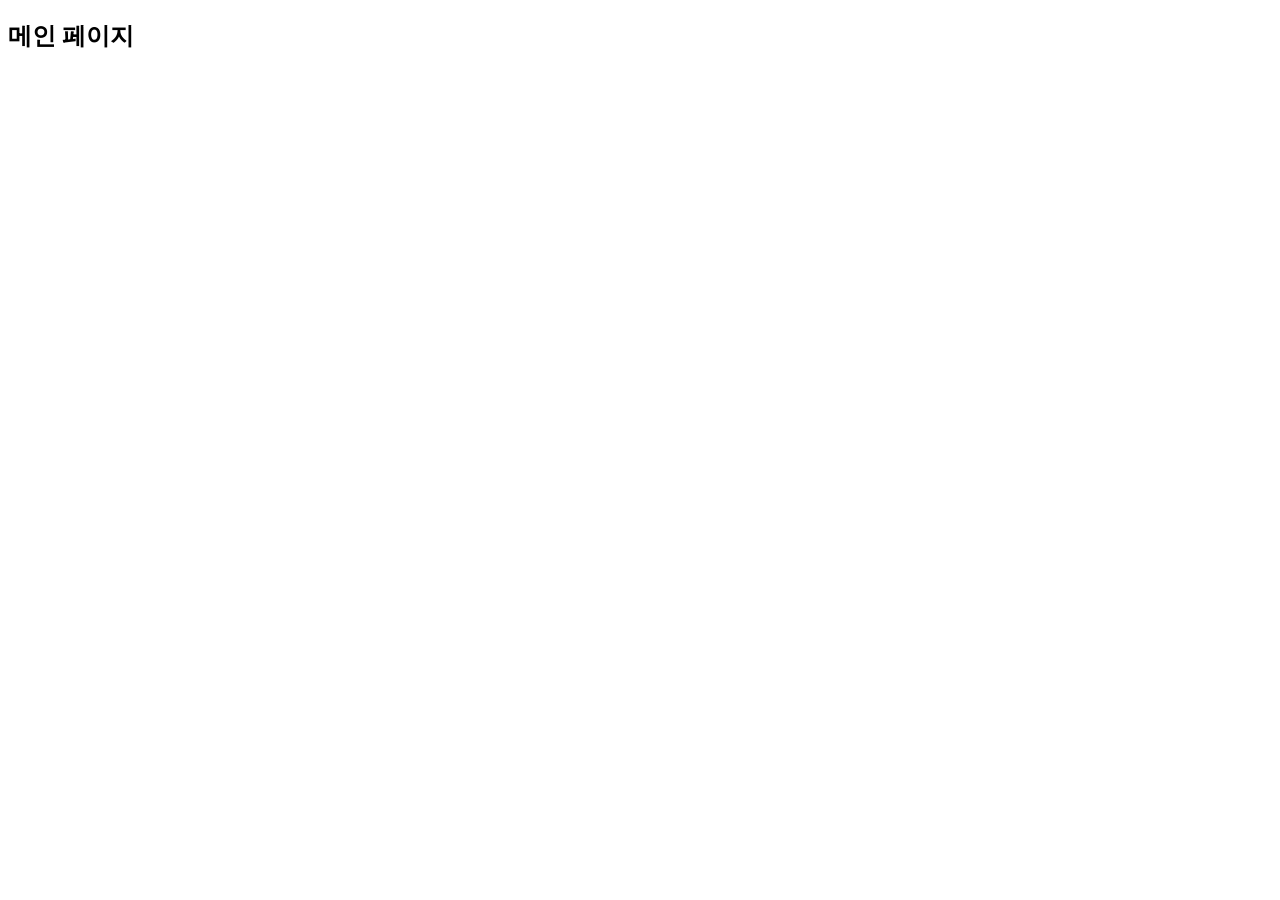
==== src/main/resources/templates/index.html @ eeefa496 "first commit2" ====
<!DOCTYPE html>
<html lang="en">
<head>
    <meta charset="UTF-8">
    <meta name="viewport" content="width=device-width, initial-scale=1.0">
    <title>Document</title>
</head>
<body>
    <h2>메인 페이지</h2>
</body>
</html>
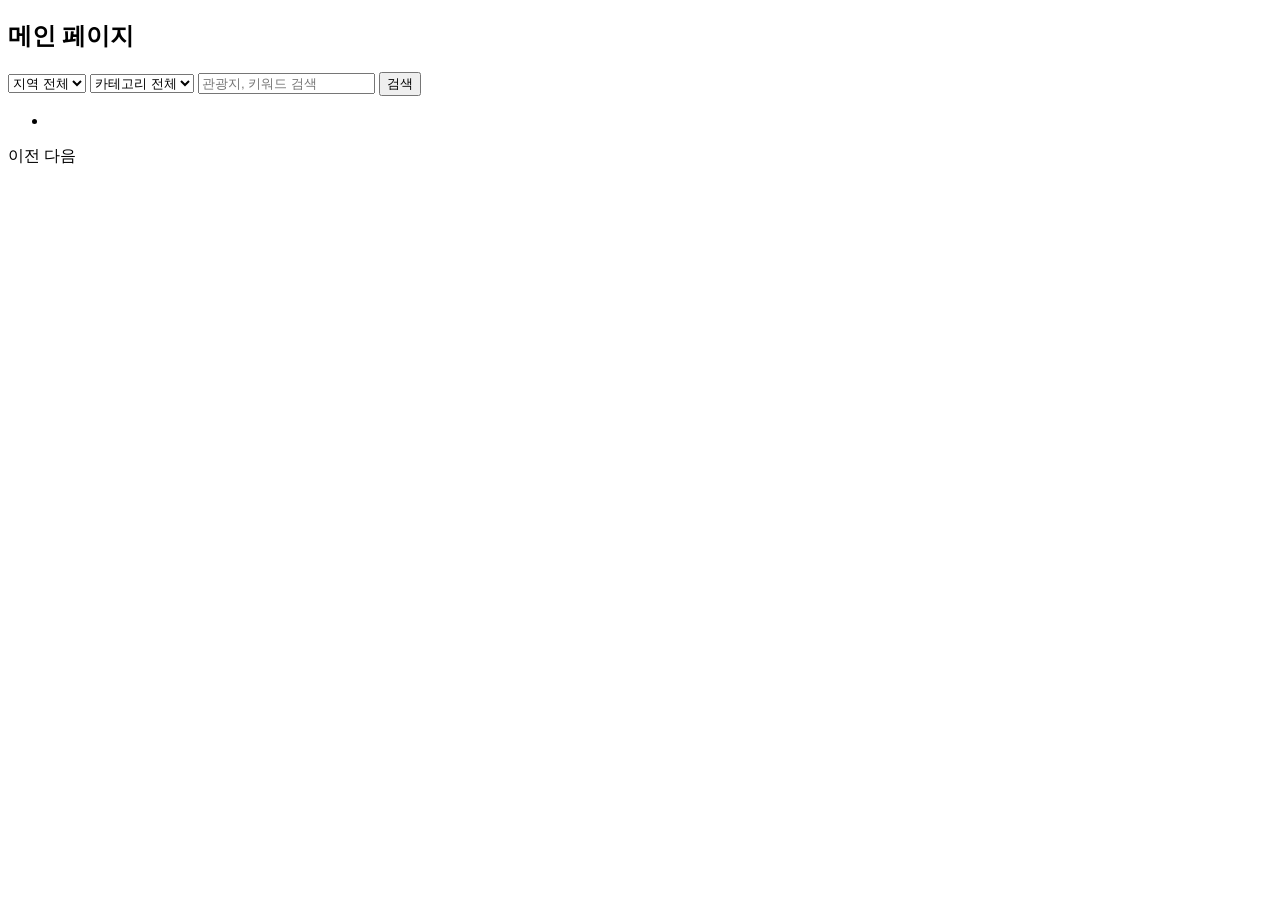
==== commit a2379c72: "api connet and page function" ====
--- a/src/main/resources/templates/index.html
+++ b/src/main/resources/templates/index.html
@@ -1,11 +1,45 @@
-<!DOCTYPE html>
-<html lang="en">
-<head>
-    <meta charset="UTF-8">
-    <meta name="viewport" content="width=device-width, initial-scale=1.0">
+<!doctype html>
+<html lang="en" xmlns:th="http://www.thymeleaf.org">
+  <head>
+    <meta charset="UTF-8" />
+    <meta name="viewport" content="width=device-width, initial-scale=1.0" />
     <title>Document</title>
-</head>
-<body>
+  </head>
+  <body>
     <h2>메인 페이지</h2>
-</body>
-</html>+    <form action="/api/places">
+      <select name="" id="">
+        <option value="">지역 전체</option>
+      </select>
+      <select name="" id="">
+        <option value="">카테고리 전체</option>
+      </select>
+      <input name="keyword" type="text" placeholder="관광지, 키워드 검색" />
+      <button type="submit">검색</button>
+    </form>
+    <ul>
+      <li th:each="place : ${SearchPlaceResponseDto}">
+        <p th:text="${place.title}"></p>
+        <p th:text="${place.address}"></p>
+      </li>
+    </ul>
+
+<div th:if="${pageNo != null}">
+  <a
+    th:if="${pageNo > 1}"
+    th:href="@{/api/places(keyword=${keyword}, pageNo=${pageNo - 1})}"
+  >
+    이전
+  </a>
+
+  <span th:text="|${pageNo}페이지|"></span>
+
+  <a
+    th:if="${pageNo * numOfRows < totalCount}"
+    th:href="@{/api/places(keyword=${keyword}, pageNo=${pageNo + 1})}"
+  >
+    다음
+  </a>
+</div>
+  </body>
+</html>
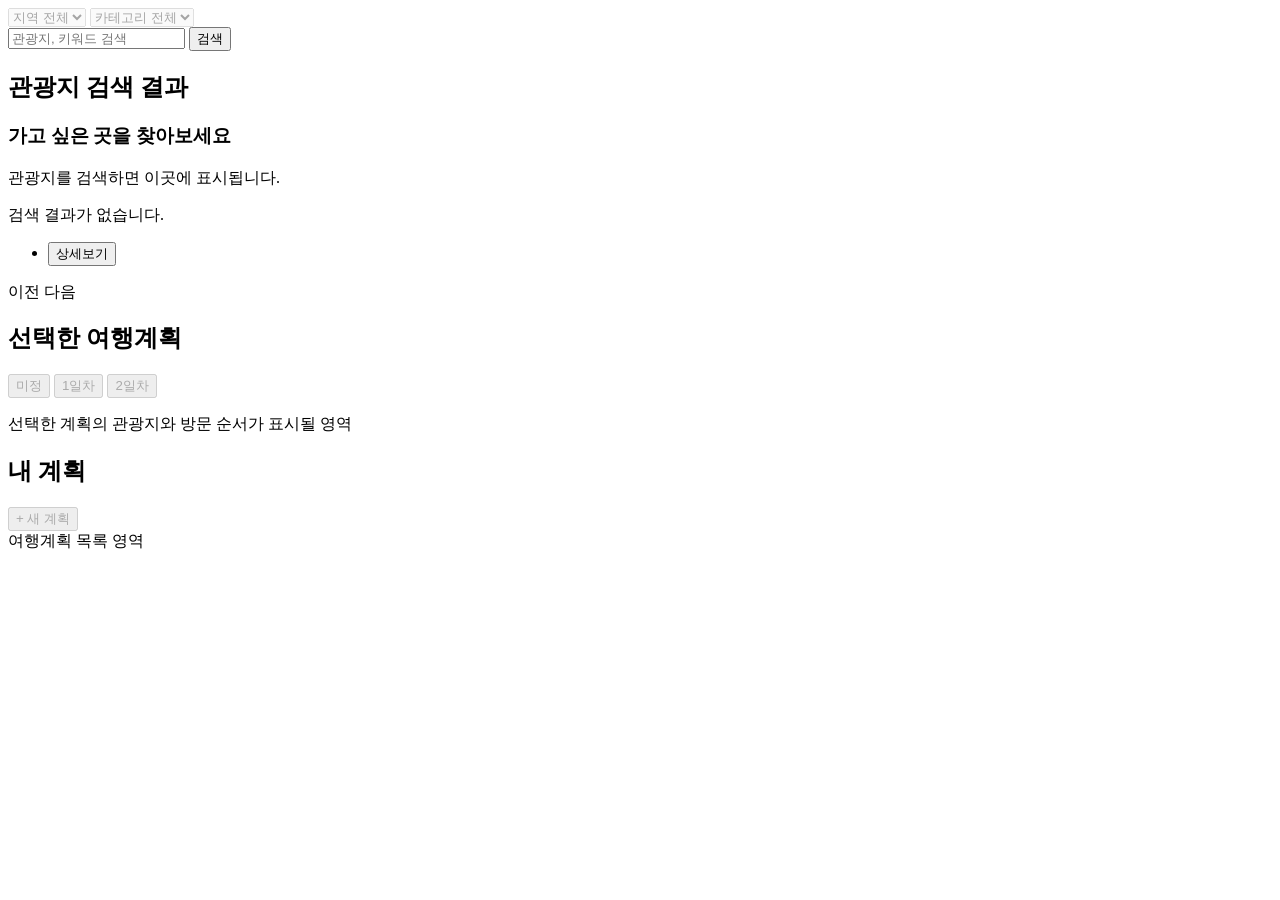
==== commit 91c99e9f: "add detailSrearch  function" ====
--- a/src/main/resources/templates/index.html
+++ b/src/main/resources/templates/index.html
@@ -1,45 +1,142 @@
 <!doctype html>
-<html lang="en" xmlns:th="http://www.thymeleaf.org">
+<html lang="ko" xmlns:th="http://www.thymeleaf.org">
   <head>
     <meta charset="UTF-8" />
     <meta name="viewport" content="width=device-width, initial-scale=1.0" />
-    <title>Document</title>
+    <title>마차대로</title>
+    <link rel="stylesheet" th:href="@{/css/common.css}" />
+    <link rel="stylesheet" th:href="@{/css/index.css}" />
+    <!-- HTML 파싱이 끝난 뒤 JS 실행 -->
+    <script th:src="@{/js/place.js}" defer></script>
   </head>
   <body>
-    <h2>메인 페이지</h2>
-    <form action="/api/places">
-      <select name="" id="">
-        <option value="">지역 전체</option>
-      </select>
-      <select name="" id="">
-        <option value="">카테고리 전체</option>
-      </select>
-      <input name="keyword" type="text" placeholder="관광지, 키워드 검색" />
-      <button type="submit">검색</button>
-    </form>
-    <ul>
-      <li th:each="place : ${SearchPlaceResponseDto}">
-        <p th:text="${place.title}"></p>
-        <p th:text="${place.address}"></p>
-      </li>
-    </ul>
+    <div class="page">
+      <header th:replace="~{fragments/header :: siteHeader}"></header>
 
-<div th:if="${pageNo != null}">
-  <a
-    th:if="${pageNo > 1}"
-    th:href="@{/api/places(keyword=${keyword}, pageNo=${pageNo - 1})}"
-  >
-    이전
-  </a>
+      <main>
+        <section
+          id="place-search"
+          class="search-section"
+          aria-label="관광지 검색"
+        >
+          <form th:action="@{/api/places}" method="get" class="search-form">
+            <!-- 지역·카테고리는 아직 검색 연동 전 -->
+            <div class="filter-row">
+              <select aria-label="지역" disabled>
+                <option value="">지역 전체</option>
+              </select>
+              <select aria-label="카테고리" disabled>
+                <option value="">카테고리 전체</option>
+              </select>
+            </div>
+            <div class="keyword-row">
+              <input
+                name="keyword"
+                type="text"
+                th:value="${keyword}"
+                aria-label="검색어"
+                placeholder="관광지, 키워드 검색"
+              />
+              <button type="submit">검색</button>
+            </div>
+          </form>
+        </section>
 
-  <span th:text="|${pageNo}페이지|"></span>
+        <div class="workspace">
+          <section
+            class="panel search-results"
+            aria-labelledby="results-heading"
+          >
+            <div class="section-heading">
+              <h2 id="results-heading">관광지 검색 결과</h2>
+              <span
+                th:if="${totalCount != null}"
+                th:text="|총 ${totalCount}건|"
+              ></span>
+            </div>
 
-  <a
-    th:if="${pageNo * numOfRows < totalCount}"
-    th:href="@{/api/places(keyword=${keyword}, pageNo=${pageNo + 1})}"
-  >
-    다음
-  </a>
-</div>
+            <div class="empty-state" th:if="${pageNo == null}">
+              <h3>가고 싶은 곳을 찾아보세요</h3>
+              <p>관광지를 검색하면 이곳에 표시됩니다.</p>
+            </div>
+            <p th:if="${totalCount != null and totalCount == 0}">
+              검색 결과가 없습니다.
+            </p>
+
+            <ul class="place-list">
+              <li
+                class="place-item"
+                th:each="place : ${SearchPlaceResponseDto}"
+              >
+                <div class="place-summary">
+                  <div class="place-text">
+                    <p class="place-title" th:text="${place.title}"></p>
+                    <p th:text="${place.address}"></p>
+                  </div>
+                  <button
+                    type="button"
+                    th:attr="data-contentid=${place.contentid}"
+                    onclick="showPlaceDetail(this)"
+                  >
+                    상세보기
+                  </button>
+                </div>
+                <!-- 기존 JS 연결을 위해 li 내부 위치와 클래스 유지 -->
+                <section class="place-detail" hidden>
+                  <h3 class="detail-title"></h3>
+                  <p class="detail-address"></p>
+                  <p class="detail-overview"></p>
+                </section>
+              </li>
+            </ul>
+
+            <nav
+              class="pagination"
+              th:if="${pageNo != null}"
+              aria-label="검색 결과 페이지"
+            >
+              <a
+                th:if="${pageNo > 1}"
+                th:href="@{/api/places(keyword=${keyword}, pageNo=${pageNo - 1})}"
+                >이전</a
+              >
+              <span th:text="|${pageNo}페이지|"></span>
+              <a
+                th:if="${pageNo * numOfRows lt totalCount}"
+                th:href="@{/api/places(keyword=${keyword}, pageNo=${pageNo + 1})}"
+                >다음</a
+              >
+            </nav>
+          </section>
+
+          <!-- 여행계획 기능 연결 전: 레이아웃 자리만 표시 -->
+          <section class="panel selected-plan" aria-labelledby="plan-heading">
+            <h2 id="plan-heading">선택한 여행계획</h2>
+            <div class="plan-days" aria-label="방문일 선택">
+              <button type="button" disabled>미정</button>
+              <button type="button" disabled>1일차</button>
+              <button type="button" disabled>2일차</button>
+            </div>
+            <div class="plan-items empty-state">
+              <p>선택한 계획의 관광지와 방문 순서가 표시될 영역</p>
+            </div>
+          </section>
+        </div>
+
+        <section
+          id="my-plans"
+          class="panel my-plans"
+          aria-labelledby="my-plans-heading"
+        >
+          <div class="section-heading">
+            <h2 id="my-plans-heading">내 계획</h2>
+            <button type="button" disabled>+ 새 계획</button>
+          </div>
+          <div class="plan-list">
+            <div class="plan-placeholder">여행계획 목록 영역</div>
+          </div>
+        </section>
+      </main>
+    </div>
   </body>
 </html>
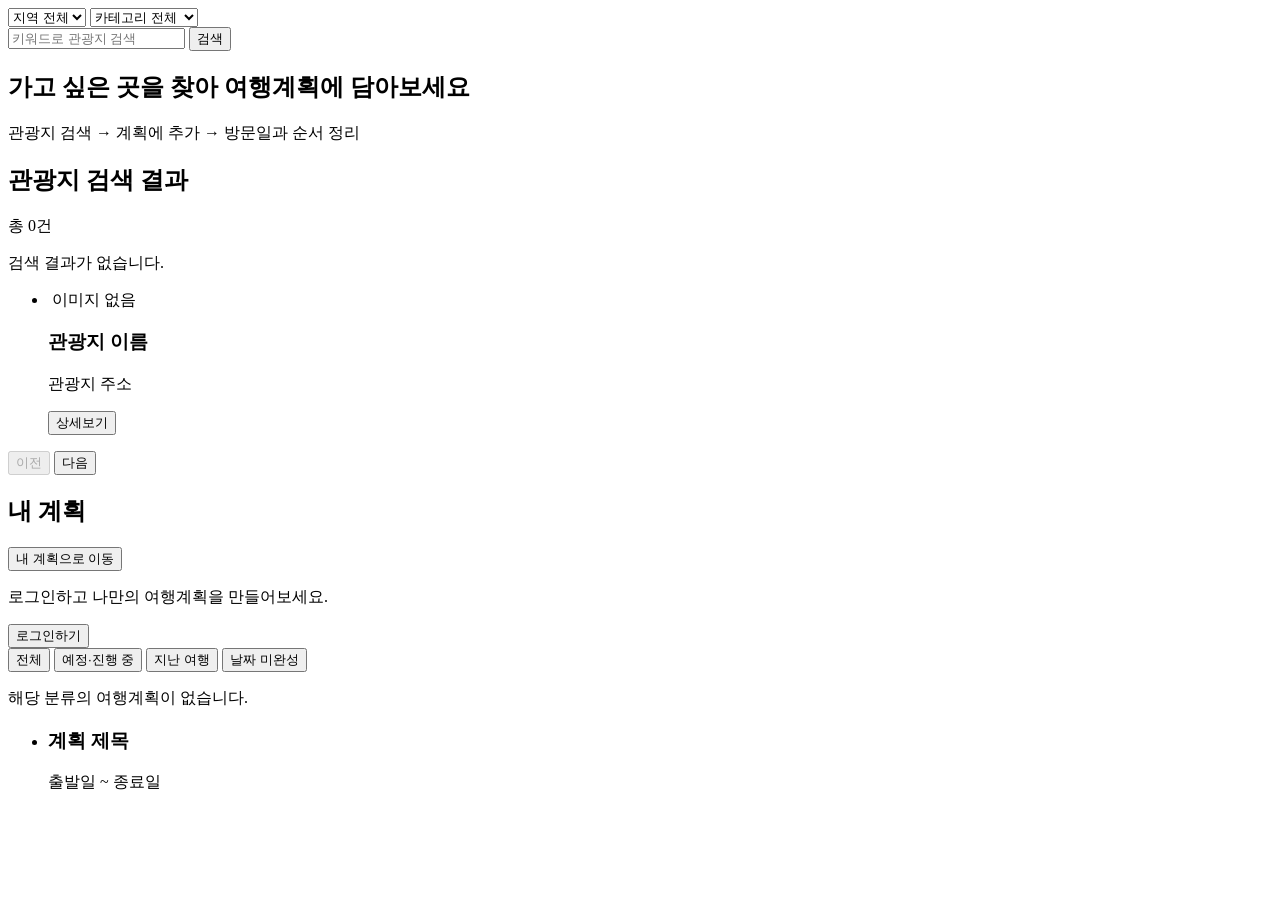
==== commit ca7689d4: "fix: login and layout, add: myplan in index.html" ====
--- a/src/main/resources/templates/index.html
+++ b/src/main/resources/templates/index.html
@@ -1,142 +1,313 @@
 <!doctype html>
-<html lang="ko" xmlns:th="http://www.thymeleaf.org">
+<html
+  lang="ko"
+  xmlns:th="http://www.thymeleaf.org"
+  th:replace="~{fragments/layout :: pageLayout('마차대로', ~{::pageHead}, ~{::main})}"
+>
   <head>
-    <meta charset="UTF-8" />
-    <meta name="viewport" content="width=device-width, initial-scale=1.0" />
-    <title>마차대로</title>
-    <link rel="stylesheet" th:href="@{/css/common.css}" />
-    <link rel="stylesheet" th:href="@{/css/index.css}" />
-    <!-- HTML 파싱이 끝난 뒤 JS 실행 -->
-    <script th:src="@{/js/place.js}" defer></script>
+    <th:block th:fragment="pageHead">
+      <link rel="stylesheet" th:href="@{/css/index.css}" />
+      <script th:src="@{/js/place-pagination.js}" defer></script>
+      <script th:src="@{/js/place.js}" defer></script>
+      <!-- Codex 추가: 메인의 계획 카드에 분류와 정렬을 적용합니다. -->
+      <script th:src="@{/js/home-plans.js}" defer></script>
+    </th:block>
   </head>
   <body>
-    <div class="page">
-      <header th:replace="~{fragments/header :: siteHeader}"></header>
-
-      <main>
+    <main class="home-page">
+      <!-- 1. 검색 영역 -->
+      <section id="place-search" class="search-area">
+        <div class="search-filters">
+          <!-- Codex 수정: 법정동 시도 코드를 전송하고 검색 후 선택값을 유지합니다.
+         form 속성으로 아래 검색 폼에 연결해 기존 HTML 배치를 유지합니다. -->
+          <select name="lDongRegnCd" form="place-search-form">
+            <option
+              value=""
+              th:selected="${lDongRegnCd == null or lDongRegnCd == ''}"
+            >
+              지역 전체
+            </option>
+            <option value="11" th:selected="${lDongRegnCd == '11'}">
+              서울
+            </option>
+            <option value="26" th:selected="${lDongRegnCd == '26'}">
+              부산
+            </option>
+            <option value="27" th:selected="${lDongRegnCd == '27'}">
+              대구
+            </option>
+            <option value="28" th:selected="${lDongRegnCd == '28'}">
+              인천
+            </option>
+            <option value="29" th:selected="${lDongRegnCd == '29'}">
+              광주
+            </option>
+            <option value="30" th:selected="${lDongRegnCd == '30'}">
+              대전
+            </option>
+            <option value="31" th:selected="${lDongRegnCd == '31'}">
+              울산
+            </option>
+            <option value="36" th:selected="${lDongRegnCd == '36'}">
+              세종
+            </option>
+            <option value="41" th:selected="${lDongRegnCd == '41'}">
+              경기
+            </option>
+            <option value="51" th:selected="${lDongRegnCd == '51'}">
+              강원
+            </option>
+            <option value="43" th:selected="${lDongRegnCd == '43'}">
+              충북
+            </option>
+            <option value="44" th:selected="${lDongRegnCd == '44'}">
+              충남
+            </option>
+            <option value="52" th:selected="${lDongRegnCd == '52'}">
+              전북
+            </option>
+            <option value="46" th:selected="${lDongRegnCd == '46'}">
+              전남
+            </option>
+            <option value="47" th:selected="${lDongRegnCd == '47'}">
+              경북
+            </option>
+            <option value="48" th:selected="${lDongRegnCd == '48'}">
+              경남
+            </option>
+            <option value="50" th:selected="${lDongRegnCd == '50'}">
+              제주
+            </option>
+          </select>
+
+          <!-- Codex 수정: 첨부된 신분류표의 대분류 코드를 전송합니다.
+         value는 API 코드이고 화면에는 사용자용 분류명을 표시합니다. -->
+          <select name="lclsSystm1" form="place-search-form">
+            <option
+              value=""
+              th:selected="${lclsSystm1 == null or lclsSystm1 == ''}"
+            >
+              카테고리 전체
+            </option>
+            <option value="NA" th:selected="${lclsSystm1 == 'NA'}">
+              자연관광
+            </option>
+            <option value="HS" th:selected="${lclsSystm1 == 'HS'}">
+              역사관광
+            </option>
+            <option value="VE" th:selected="${lclsSystm1 == 'VE'}">
+              문화관광
+            </option>
+            <option value="EX" th:selected="${lclsSystm1 == 'EX'}">
+              체험관광
+            </option>
+            <option value="LS" th:selected="${lclsSystm1 == 'LS'}">
+              레저스포츠
+            </option>
+            <option value="AC" th:selected="${lclsSystm1 == 'AC'}">숙박</option>
+            <option value="FD" th:selected="${lclsSystm1 == 'FD'}">음식</option>
+            <option value="SH" th:selected="${lclsSystm1 == 'SH'}">쇼핑</option>
+            <option value="EV" th:selected="${lclsSystm1 == 'EV'}">
+              축제/공연/행사
+            </option>
+            <option value="C01" th:selected="${lclsSystm1 == 'C01'}">
+              추천코스
+            </option>
+          </select>
+        </div>
+
+        <!-- Codex 수정: 바깥의 select 두 개를 연결하기 위해 id를 추가합니다. -->
+        <form
+          id="place-search-form"
+          class="search-keyword"
+          th:action="@{/api/places}"
+          method="get"
+        >
+          <input
+            type="text"
+            name="keyword"
+            th:value="${keyword}"
+            placeholder="키워드로 관광지 검색"
+          />
+          <button type="submit">검색</button>
+        </form>
+      </section>
+
+      <!-- 2. 가운데 영역 -->
+      <div class="content-area">
+        <!-- 검색 전 안내 -->
+        <section class="search-guide" th:if="${pageNo == null}">
+          <h2>가고 싶은 곳을 찾아 여행계획에 담아보세요</h2>
+          <p>관광지 검색 → 계획에 추가 → 방문일과 순서 정리</p>
+        </section>
+
+        <!-- 컨트롤러에서 전달한 검색 결과와 페이지 정보 표시 -->
+        <!-- Codex 수정: 페이지 처리 JS가 현재 검색에 적용된 지역·카테고리를 읽도록
+     data-l-dong-regn-cd와 data-lcls-systm1을 추가합니다. -->
         <section
-          id="place-search"
-          class="search-section"
-          aria-label="관광지 검색"
+          class="search-results"
+          th:if="${pageNo != null}"
+          th:attr="data-batch-no=${pageNo},
+                  data-total-count=${totalCount},
+                  data-keyword=${keyword},
+                  data-l-dong-regn-cd=${lDongRegnCd},
+                  data-lcls-systm1=${lclsSystm1},
+                  data-search-url=@{/api/places}"
         >
-          <form th:action="@{/api/places}" method="get" class="search-form">
-            <!-- 지역·카테고리는 아직 검색 연동 전 -->
-            <div class="filter-row">
-              <select aria-label="지역" disabled>
-                <option value="">지역 전체</option>
-              </select>
-              <select aria-label="카테고리" disabled>
-                <option value="">카테고리 전체</option>
-              </select>
-            </div>
-            <div class="keyword-row">
-              <input
-                name="keyword"
-                type="text"
-                th:value="${keyword}"
-                aria-label="검색어"
-                placeholder="관광지, 키워드 검색"
-              />
-              <button type="submit">검색</button>
-            </div>
+          <h2>관광지 검색 결과</h2>
+          <p class="search-count" th:text="|총 ${totalCount}건|">총 0건</p>
+          <p
+            class="search-empty"
+            th:hidden="${!#lists.isEmpty(SearchPlaceResponseDto)}"
+          >
+            검색 결과가 없습니다.
+          </p>
+
+          <ul class="place-list">
+            <li
+              class="place-item"
+              th:each="place, status : ${SearchPlaceResponseDto}"
+              th:hidden="${status.index >= 5}"
+            >
+              <!-- Codex 수정: 검색 목록에 썸네일을 표시하고, URL이 없으면 안내 문구를 표시합니다. -->
+              <div class="place-image">
+                <img
+                  th:if="${!#strings.isEmpty(place.thumbnailUrl)}"
+                  th:src="${place.thumbnailUrl}"
+                  th:alt="${place.title}"
+                  loading="lazy"
+                />
+
+                <span th:if="${#strings.isEmpty(place.thumbnailUrl)}">
+                  이미지 없음
+                </span>
+              </div>
+              <div class="place-info">
+                <h3 th:text="${place.title}">관광지 이름</h3>
+                <p th:text="${place.address}">관광지 주소</p>
+              </div>
+              <button
+                type="button"
+                class="place-detail-button"
+                th:attr="data-contentid=${place.contentid}
+                      ,data-detail-url=@{/api/places/{id}(id=${place.contentid})}"
+              >
+                상세보기
+              </button>
+
+              <p class="detail-message" role="status"></p>
+              <section
+                class="place-detail"
+                th:id="|place-detail-${place.contentid}|"
+                hidden
+              >
+                <h4 class="detail-title"></h4>
+                <p class="detail-address"></p>
+                <p class="detail-overview"></p>
+              </section>
+            </li>
+          </ul>
+
+          <nav
+            class="page-buttons"
+            th:hidden="${totalCount == 0}"
+            aria-label="검색 결과 페이지"
+          >
+            <button type="button" class="previous-pages" disabled>이전</button>
+            <span class="page-numbers"></span>
+            <button
+              type="button"
+              class="next-pages"
+              th:disabled="${pageNo * numOfRows >= totalCount}"
+            >
+              다음
+            </button>
+          </nav>
+          <p class="pagination-message" role="status" aria-live="polite"></p>
+        </section>
+      </div>
+
+      <!-- 3. 내 계획 영역: 비로그인 화면의 자리만 표시 -->
+      <section class="my-plans">
+        <div class="my-plans-header">
+          <h2>내 계획</h2>
+
+          <form
+            th:if="${session.loginUserId != null}"
+            th:action="@{/plans}"
+            method="get"
+          >
+            <button type="submit">내 계획으로 이동</button>
           </form>
-        </section>
-
-        <div class="workspace">
-          <section
-            class="panel search-results"
-            aria-labelledby="results-heading"
-          >
-            <div class="section-heading">
-              <h2 id="results-heading">관광지 검색 결과</h2>
-              <span
-                th:if="${totalCount != null}"
-                th:text="|총 ${totalCount}건|"
-              ></span>
-            </div>
-
-            <div class="empty-state" th:if="${pageNo == null}">
-              <h3>가고 싶은 곳을 찾아보세요</h3>
-              <p>관광지를 검색하면 이곳에 표시됩니다.</p>
-            </div>
-            <p th:if="${totalCount != null and totalCount == 0}">
-              검색 결과가 없습니다.
-            </p>
-
-            <ul class="place-list">
-              <li
-                class="place-item"
-                th:each="place : ${SearchPlaceResponseDto}"
+        </div>
+
+        <!-- Codex 수정: 비로그인 상태에서는 기존 로그인 안내를 표시합니다. -->
+        <div class="login-guide" th:if="${session.loginUserId == null}">
+          <p>로그인하고 나만의 여행계획을 만들어보세요.</p>
+          <form th:action="@{/login}" method="get">
+            <button type="submit">로그인하기</button>
+          </form>
+        </div>
+
+        <!-- Codex 추가: 로그인 상태에서 서버가 전달한 내 계획을 표시합니다. -->
+        <!-- Codex 수정: 로그인한 사용자의 계획을 분류별 가로 카드로 표시합니다. -->
+        <div class="home-plans-content" th:if="${session.loginUserId != null}">
+          <!-- Codex 추가: 서버 요청 없이 받아둔 계획을 분류합니다. -->
+          <div class="home-plan-tabs" role="group" aria-label="내 계획 분류">
+            <button type="button" data-filter="all" aria-pressed="true">
+              전체
+            </button>
+            <button type="button" data-filter="upcoming" aria-pressed="false">
+              예정·진행 중
+            </button>
+            <button type="button" data-filter="past" aria-pressed="false">
+              지난 여행
+            </button>
+            <button type="button" data-filter="undated" aria-pressed="false">
+              날짜 미완성
+            </button>
+          </div>
+
+          <p class="my-plans-empty" th:hidden="${!#lists.isEmpty(planList)}">
+            해당 분류의 여행계획이 없습니다.
+          </p>
+
+          <!-- Codex 수정: JS가 목록을 다시 배치할 수 있도록 ul은 항상 만듭니다. -->
+          <ul class="my-plan-cards">
+            <!-- Codex 추가: 분류·정렬에 사용할 ID와 날짜를 카드에 저장합니다. -->
+            <li
+              th:each="plan : ${planList}"
+              th:attr="data-plan-id=${plan.id},
+                 data-start-date=${plan.startDate},
+                 data-end-date=${plan.endDate}"
+            >
+              <a
+                class="my-plan-card"
+                th:href="@{/plans/{planId}(planId=${plan.id})}"
               >
-                <div class="place-summary">
-                  <div class="place-text">
-                    <p class="place-title" th:text="${place.title}"></p>
-                    <p th:text="${place.address}"></p>
-                  </div>
-                  <button
-                    type="button"
-                    th:attr="data-contentid=${place.contentid}"
-                    onclick="showPlaceDetail(this)"
+                <h3 th:text="${plan.title}">계획 제목</h3>
+                <p>
+                  <span
+                    th:text="${plan.startDate != null
+                          ? #temporals.format(plan.startDate, 'yyyy.MM.dd')
+                          : '출발일 미정'}"
                   >
-                    상세보기
-                  </button>
-                </div>
-                <!-- 기존 JS 연결을 위해 li 내부 위치와 클래스 유지 -->
-                <section class="place-detail" hidden>
-                  <h3 class="detail-title"></h3>
-                  <p class="detail-address"></p>
-                  <p class="detail-overview"></p>
-                </section>
-              </li>
-            </ul>
-
-            <nav
-              class="pagination"
-              th:if="${pageNo != null}"
-              aria-label="검색 결과 페이지"
-            >
-              <a
-                th:if="${pageNo > 1}"
-                th:href="@{/api/places(keyword=${keyword}, pageNo=${pageNo - 1})}"
-                >이전</a
-              >
-              <span th:text="|${pageNo}페이지|"></span>
-              <a
-                th:if="${pageNo * numOfRows lt totalCount}"
-                th:href="@{/api/places(keyword=${keyword}, pageNo=${pageNo + 1})}"
-                >다음</a
-              >
-            </nav>
-          </section>
-
-          <!-- 여행계획 기능 연결 전: 레이아웃 자리만 표시 -->
-          <section class="panel selected-plan" aria-labelledby="plan-heading">
-            <h2 id="plan-heading">선택한 여행계획</h2>
-            <div class="plan-days" aria-label="방문일 선택">
-              <button type="button" disabled>미정</button>
-              <button type="button" disabled>1일차</button>
-              <button type="button" disabled>2일차</button>
-            </div>
-            <div class="plan-items empty-state">
-              <p>선택한 계획의 관광지와 방문 순서가 표시될 영역</p>
-            </div>
-          </section>
+                    출발일
+                  </span>
+                  <span> ~ </span>
+                  <span
+                    th:text="${plan.endDate != null
+                          ? #temporals.format(plan.endDate, 'yyyy.MM.dd')
+                          : '종료일 미정'}"
+                  >
+                    종료일
+                  </span>
+                </p>
+              </a>
+            </li>
+          </ul>
         </div>
-
-        <section
-          id="my-plans"
-          class="panel my-plans"
-          aria-labelledby="my-plans-heading"
-        >
-          <div class="section-heading">
-            <h2 id="my-plans-heading">내 계획</h2>
-            <button type="button" disabled>+ 새 계획</button>
-          </div>
-          <div class="plan-list">
-            <div class="plan-placeholder">여행계획 목록 영역</div>
-          </div>
-        </section>
-      </main>
-    </div>
+      </section>
+    </main>
   </body>
 </html>
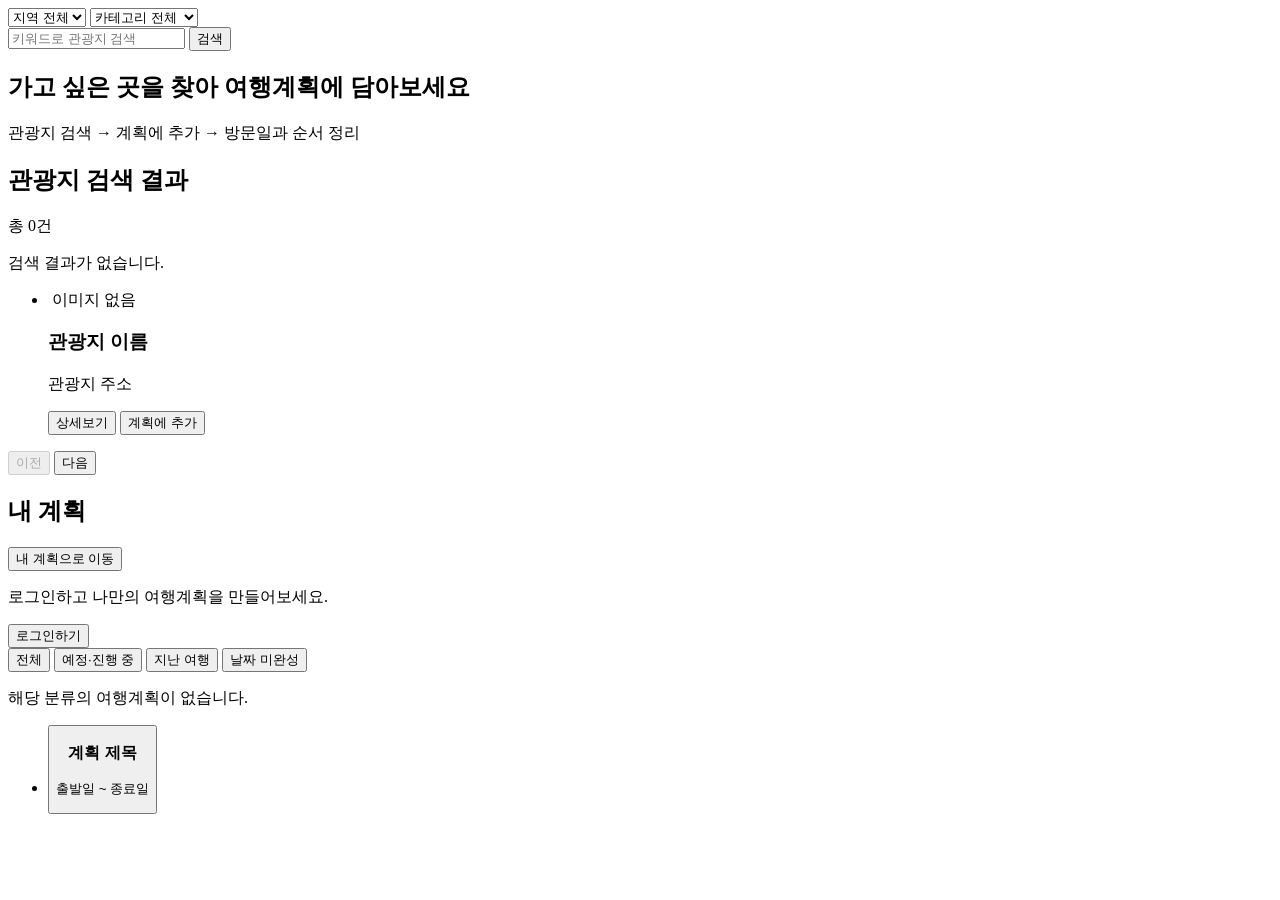
==== commit 032bede8: "feat: expand place search and add itinerary management" ====
--- a/src/main/resources/templates/index.html
+++ b/src/main/resources/templates/index.html
@@ -135,95 +135,136 @@
 
       <!-- 2. 가운데 영역 -->
       <div class="content-area">
-        <!-- 검색 전 안내 -->
-        <section class="search-guide" th:if="${pageNo == null}">
-          <h2>가고 싶은 곳을 찾아 여행계획에 담아보세요</h2>
-          <p>관광지 검색 → 계획에 추가 → 방문일과 순서 정리</p>
-        </section>
-
-        <!-- 컨트롤러에서 전달한 검색 결과와 페이지 정보 표시 -->
-        <!-- Codex 수정: 페이지 처리 JS가 현재 검색에 적용된 지역·카테고리를 읽도록
+        <!-- Codex 수정: 기존 검색 안내와 검색 결과를 왼쪽 영역으로 묶습니다. -->
+        <div class="place-search-panel">
+          <!-- 검색 전 안내 -->
+          <section class="search-guide" th:if="${pageNo == null}">
+            <h2>가고 싶은 곳을 찾아 여행계획에 담아보세요</h2>
+            <p>관광지 검색 → 계획에 추가 → 방문일과 순서 정리</p>
+          </section>
+
+          <!-- 컨트롤러에서 전달한 검색 결과와 페이지 정보 표시 -->
+          <!-- Codex 수정: 페이지 처리 JS가 현재 검색에 적용된 지역·카테고리를 읽도록
      data-l-dong-regn-cd와 data-lcls-systm1을 추가합니다. -->
-        <section
-          class="search-results"
-          th:if="${pageNo != null}"
-          th:attr="data-batch-no=${pageNo},
+          <section
+            class="search-results"
+            th:if="${pageNo != null}"
+            th:attr="data-batch-no=${pageNo},
                   data-total-count=${totalCount},
                   data-keyword=${keyword},
                   data-l-dong-regn-cd=${lDongRegnCd},
                   data-lcls-systm1=${lclsSystm1},
                   data-search-url=@{/api/places}"
-        >
-          <h2>관광지 검색 결과</h2>
-          <p class="search-count" th:text="|총 ${totalCount}건|">총 0건</p>
-          <p
-            class="search-empty"
-            th:hidden="${!#lists.isEmpty(SearchPlaceResponseDto)}"
           >
-            검색 결과가 없습니다.
-          </p>
-
-          <ul class="place-list">
-            <li
-              class="place-item"
-              th:each="place, status : ${SearchPlaceResponseDto}"
-              th:hidden="${status.index >= 5}"
-            >
-              <!-- Codex 수정: 검색 목록에 썸네일을 표시하고, URL이 없으면 안내 문구를 표시합니다. -->
-              <div class="place-image">
-                <img
-                  th:if="${!#strings.isEmpty(place.thumbnailUrl)}"
-                  th:src="${place.thumbnailUrl}"
-                  th:alt="${place.title}"
-                  loading="lazy"
-                />
-
-                <span th:if="${#strings.isEmpty(place.thumbnailUrl)}">
-                  이미지 없음
-                </span>
-              </div>
-              <div class="place-info">
-                <h3 th:text="${place.title}">관광지 이름</h3>
-                <p th:text="${place.address}">관광지 주소</p>
-              </div>
+            <h2>관광지 검색 결과</h2>
+            <p class="search-count" th:text="|총 ${totalCount}건|">총 0건</p>
+            <p
+              class="search-empty"
+              th:hidden="${!#lists.isEmpty(SearchPlaceResponseDto)}"
+            >
+              검색 결과가 없습니다.
+            </p>
+
+            <ul class="place-list">
+              <li
+                class="place-item"
+                th:each="place, status : ${SearchPlaceResponseDto}"
+                th:hidden="${status.index >= 5}"
+              >
+                <!-- Codex 수정: 검색 목록에 썸네일을 표시하고, URL이 없으면 안내 문구를 표시합니다. -->
+                <div class="place-image">
+                  <img
+                    th:if="${!#strings.isEmpty(place.thumbnailUrl)}"
+                    th:src="${place.thumbnailUrl}"
+                    th:alt="${place.title}"
+                    loading="lazy"
+                  />
+
+                  <span th:if="${#strings.isEmpty(place.thumbnailUrl)}">
+                    이미지 없음
+                  </span>
+                </div>
+                <div class="place-info">
+                  <h3 th:text="${place.title}">관광지 이름</h3>
+                  <p th:text="${place.address}">관광지 주소</p>
+                </div>
+                <button
+                  type="button"
+                  class="place-detail-button"
+                  th:attr="data-contentid=${place.contentid}
+                      ,data-detail-url=@{/api/places/{id}(id=${place.contentid})}"
+                >
+                  상세보기
+                </button>
+                <!-- Codex 추가: 현재 선택한 계획에 관광지 이름과 주소를 복사해서 추가합니다. -->
+                <button
+                  type="button"
+                  class="place-add-button"
+                  th:if="${session.loginUserId != null}"
+                  th:attr="data-place-name=${place.title},
+                 data-place-address=${place.address}"
+                >
+                  계획에 추가
+                </button>
+
+                <p class="detail-message" role="status"></p>
+                <section
+                  class="place-detail"
+                  th:id="|place-detail-${place.contentid}|"
+                  hidden
+                >
+                  <h4 class="detail-title"></h4>
+                  <p class="detail-address"></p>
+                  <p class="detail-overview"></p>
+                </section>
+              </li>
+            </ul>
+
+            <nav
+              class="page-buttons"
+              th:hidden="${totalCount == 0}"
+              aria-label="검색 결과 페이지"
+            >
+              <button type="button" class="previous-pages" disabled>
+                이전
+              </button>
+              <span class="page-numbers"></span>
               <button
                 type="button"
-                class="place-detail-button"
-                th:attr="data-contentid=${place.contentid}
-                      ,data-detail-url=@{/api/places/{id}(id=${place.contentid})}"
+                class="next-pages"
+                th:disabled="${pageNo * numOfRows >= totalCount}"
               >
-                상세보기
+                다음
               </button>
-
-              <p class="detail-message" role="status"></p>
-              <section
-                class="place-detail"
-                th:id="|place-detail-${place.contentid}|"
-                hidden
-              >
-                <h4 class="detail-title"></h4>
-                <p class="detail-address"></p>
-                <p class="detail-overview"></p>
-              </section>
-            </li>
-          </ul>
-
-          <nav
-            class="page-buttons"
-            th:hidden="${totalCount == 0}"
-            aria-label="검색 결과 페이지"
-          >
-            <button type="button" class="previous-pages" disabled>이전</button>
-            <span class="page-numbers"></span>
-            <button
-              type="button"
-              class="next-pages"
-              th:disabled="${pageNo * numOfRows >= totalCount}"
-            >
-              다음
-            </button>
-          </nav>
-          <p class="pagination-message" role="status" aria-live="polite"></p>
+            </nav>
+            <p class="pagination-message" role="status" aria-live="polite"></p>
+          </section>
+        </div>
+        <!-- Codex 추가: 계획 선택 시 표시할 빈 일정 영역입니다.
+       실제 일정 조회와 표시는 아직 연결하지 않습니다. -->
+        <!-- Codex 수정: 선택한 계획의 제목, 조회 상태, 일정 목록을 표시합니다. -->
+        <!-- Codex 수정: 일정 조회와 순서 편집 버튼을 함께 표시합니다. -->
+        <section
+          class="selected-plan-panel"
+          aria-label="선택한 계획 일정"
+          aria-busy="false"
+          hidden
+        >
+          <h2 class="selected-plan-title">선택한 계획</h2>
+
+          <div class="selected-plan-controls">
+            <button type="button" class="home-order-edit">순서 편집</button>
+            <button type="button" class="home-order-save" hidden>
+              순서 저장
+            </button>
+            <button type="button" class="home-order-cancel" hidden>취소</button>
+            <button type="button" class="home-items-reload">
+              목록 새로고침
+            </button>
+          </div>
+
+          <p class="selected-plan-status" role="status" aria-live="polite"></p>
+          <ol class="selected-plan-items"></ol>
         </section>
       </div>
 
@@ -274,36 +315,42 @@
 
           <!-- Codex 수정: JS가 목록을 다시 배치할 수 있도록 ul은 항상 만듭니다. -->
           <ul class="my-plan-cards">
-            <!-- Codex 추가: 분류·정렬에 사용할 ID와 날짜를 카드에 저장합니다. -->
             <li
               th:each="plan : ${planList}"
               th:attr="data-plan-id=${plan.id},
-                 data-start-date=${plan.startDate},
-                 data-end-date=${plan.endDate}"
-            >
-              <a
+               data-start-date=${plan.startDate},
+               data-end-date=${plan.endDate}"
+            >
+              <!-- Codex 수정: 제목과 날짜를 버튼 안에 넣어 카드 전체가 클릭되게 합니다.
+         기존에 남아 있던 </a>는 제거하고 마지막에 </button>으로 닫습니다. -->
+              <!-- Codex 수정: 조회·추가는 items-url, 순서 저장은 order-url을 사용합니다. -->
+              <button
+                type="button"
                 class="my-plan-card"
-                th:href="@{/plans/{planId}(planId=${plan.id})}"
+                aria-pressed="false"
+                th:attr="data-items-url=@{/api/plans/{planId}/items(planId=${plan.id})},
+                 data-order-url=@{/plans/{planId}/items/order(planId=${plan.id})}"
               >
                 <h3 th:text="${plan.title}">계획 제목</h3>
+
                 <p>
                   <span
                     th:text="${plan.startDate != null
-                          ? #temporals.format(plan.startDate, 'yyyy.MM.dd')
-                          : '출발일 미정'}"
+                        ? #temporals.format(plan.startDate, 'yyyy.MM.dd')
+                        : '출발일 미정'}"
                   >
                     출발일
                   </span>
                   <span> ~ </span>
                   <span
                     th:text="${plan.endDate != null
-                          ? #temporals.format(plan.endDate, 'yyyy.MM.dd')
-                          : '종료일 미정'}"
+                        ? #temporals.format(plan.endDate, 'yyyy.MM.dd')
+                        : '종료일 미정'}"
                   >
                     종료일
                   </span>
                 </p>
-              </a>
+              </button>
             </li>
           </ul>
         </div>
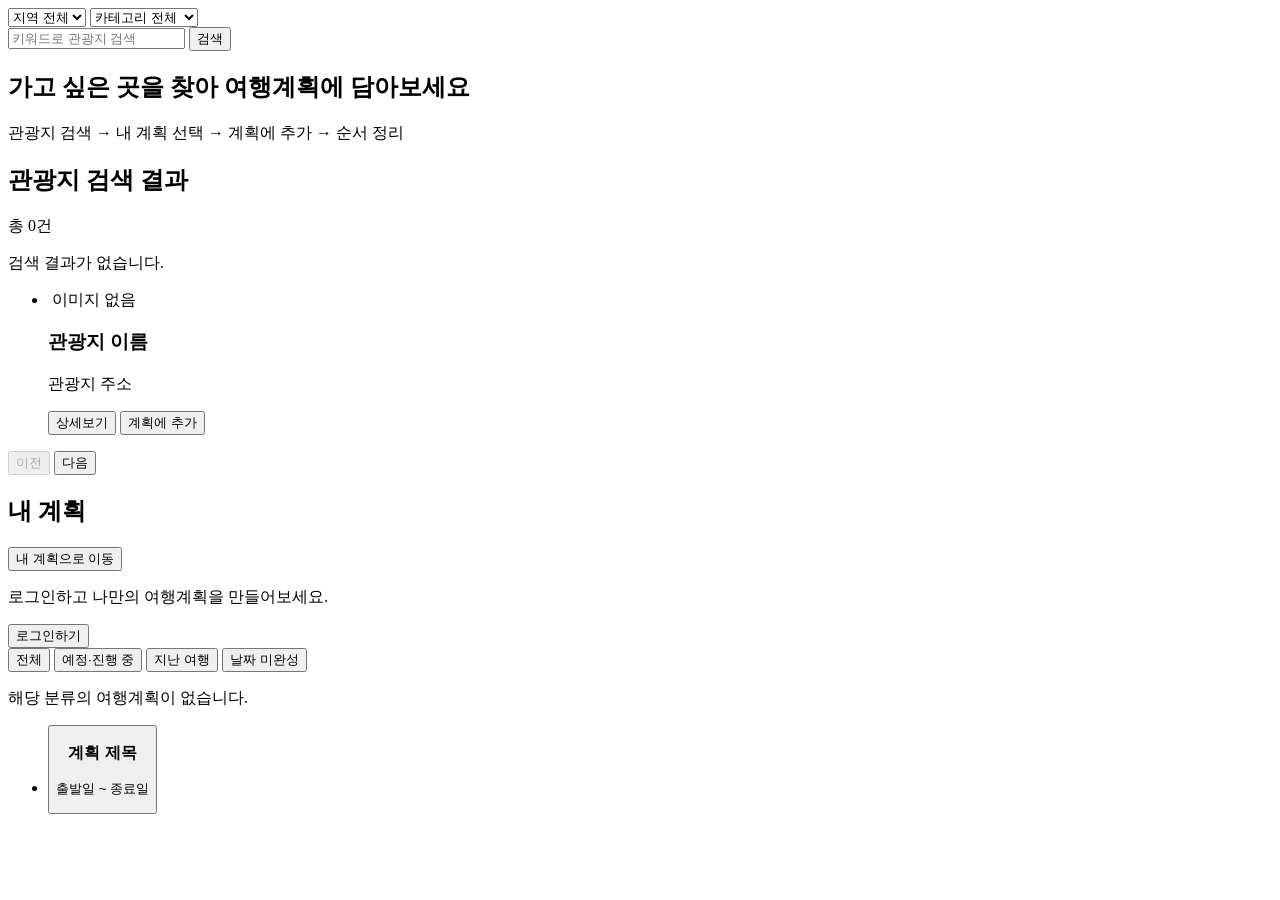
==== commit f299b7b2: "style: apply consistent olive theme across pages" ====
--- a/src/main/resources/templates/index.html
+++ b/src/main/resources/templates/index.html
@@ -1,3 +1,4 @@
+
 <!doctype html>
 <html
   lang="ko"
@@ -20,7 +21,7 @@
         <div class="search-filters">
           <!-- Codex 수정: 법정동 시도 코드를 전송하고 검색 후 선택값을 유지합니다.
          form 속성으로 아래 검색 폼에 연결해 기존 HTML 배치를 유지합니다. -->
-          <select name="lDongRegnCd" form="place-search-form">
+          <select aria-label="관광 지역" name="lDongRegnCd" form="place-search-form">
             <option
               value=""
               th:selected="${lDongRegnCd == null or lDongRegnCd == ''}"
@@ -82,7 +83,7 @@
 
           <!-- Codex 수정: 첨부된 신분류표의 대분류 코드를 전송합니다.
          value는 API 코드이고 화면에는 사용자용 분류명을 표시합니다. -->
-          <select name="lclsSystm1" form="place-search-form">
+          <select aria-label="관광 카테고리" name="lclsSystm1" form="place-search-form">
             <option
               value=""
               th:selected="${lclsSystm1 == null or lclsSystm1 == ''}"
@@ -126,6 +127,7 @@
           <input
             type="text"
             name="keyword"
+            aria-label="관광지 검색어"
             th:value="${keyword}"
             placeholder="키워드로 관광지 검색"
           />
@@ -140,7 +142,7 @@
           <!-- 검색 전 안내 -->
           <section class="search-guide" th:if="${pageNo == null}">
             <h2>가고 싶은 곳을 찾아 여행계획에 담아보세요</h2>
-            <p>관광지 검색 → 계획에 추가 → 방문일과 순서 정리</p>
+            <p>관광지 검색 → 내 계획 선택 → 계획에 추가 → 순서 정리</p>
           </section>
 
           <!-- 컨트롤러에서 전달한 검색 결과와 페이지 정보 표시 -->
